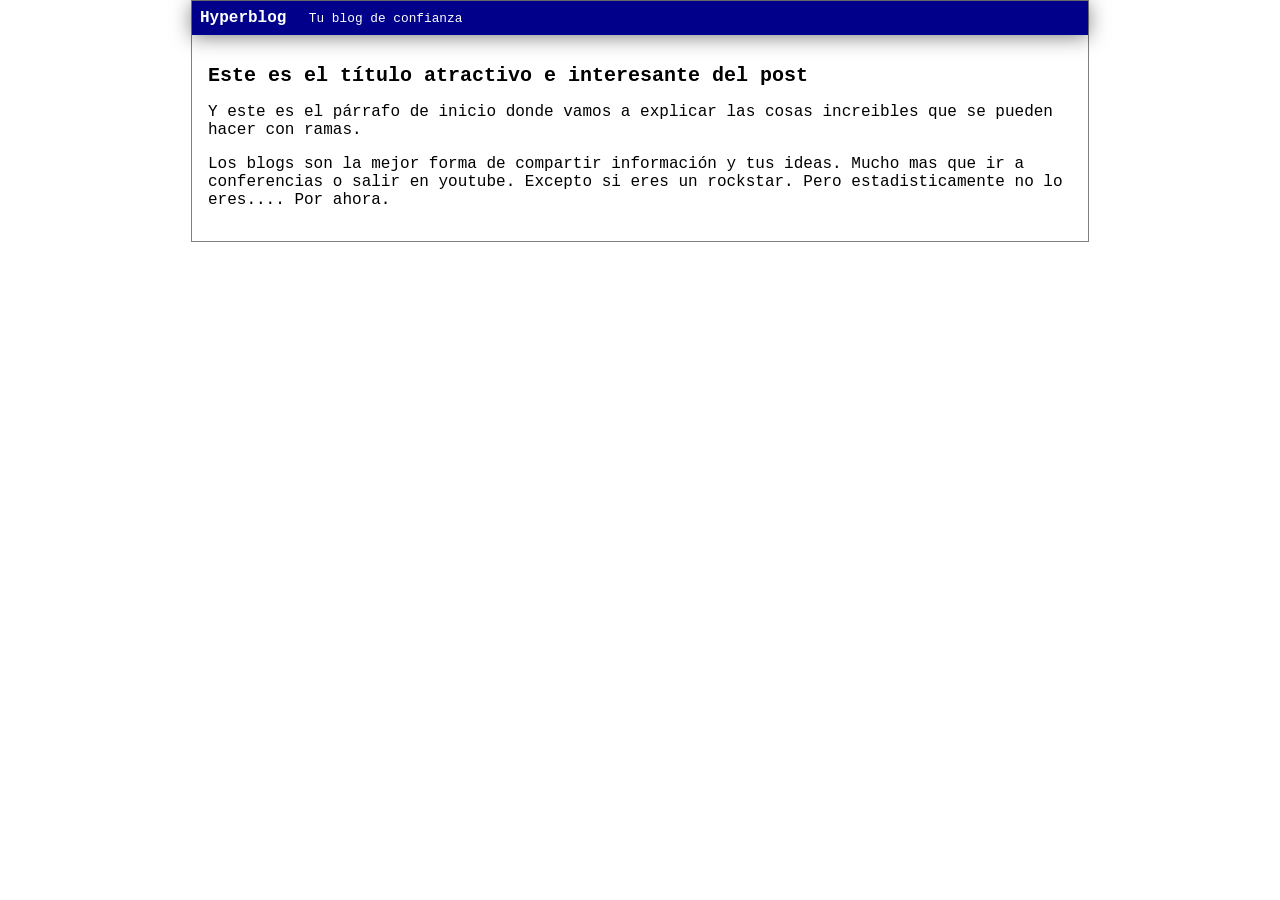
==== blogpost.html @ 1987466d "Merge branch 'develop'" ====
<!DOCTYPE html>
<html lang="es">

<head>
    <meta charset="UTF-8" />
    <meta http-equiv="X-UA-Compatible" content="IE=edge" />
    <meta name="viewport" content="width=device-width, initial-scale=1.0" />
    <link rel="stylesheet" href="css/estilos.css" />
    <title>El título del post</title>
</head>

<body>
    <div id="container">
        <div id="cabecera">
            Hyperblog
            <span id="tagline">Tu blog de confianza</span>
        </div>
        <div id="post">
            <h1>Este es el título atractivo e interesante del post</h1>
            <p>Y este es el párrafo de inicio donde vamos a explicar las cosas increibles que se pueden hacer con ramas.
            </p>
            <p>Los blogs son la mejor forma de compartir información y tus ideas. Mucho mas que ir a conferencias o
                salir en youtube. Excepto si eres un rockstar. Pero estadisticamente no lo eres.... Por ahora.</p>
        </div>
    </div>
</body>

</html>
---- css/estilos.css ----
body{
    color: black;
    text-align: left;
    font-family: 'Courier New', Courier, monospace;
    font-size: 16px;
    margin: 0;
    padding: 0;
}

#cabecera{
    background: darkblue;
    box-shadow: 0px 2px 20px 0px rgba(0, 0, 0, 0.5);
    color: white;
    font-weight: 700;
    margin: 0;
    padding: 0.5em;
}

#cabecera #tagline{
    padding:  0 0 0 1em;
    font-weight: 400;
    font-size: 0.8em;
}


#container{
    width: 70%;
    padding: 0;
    text-align: left;
    border: 1px solid gray;
    margin: 0 auto;
}

#container h1{
    font-size: 20px;
}

#post{
    padding: 1em;
}
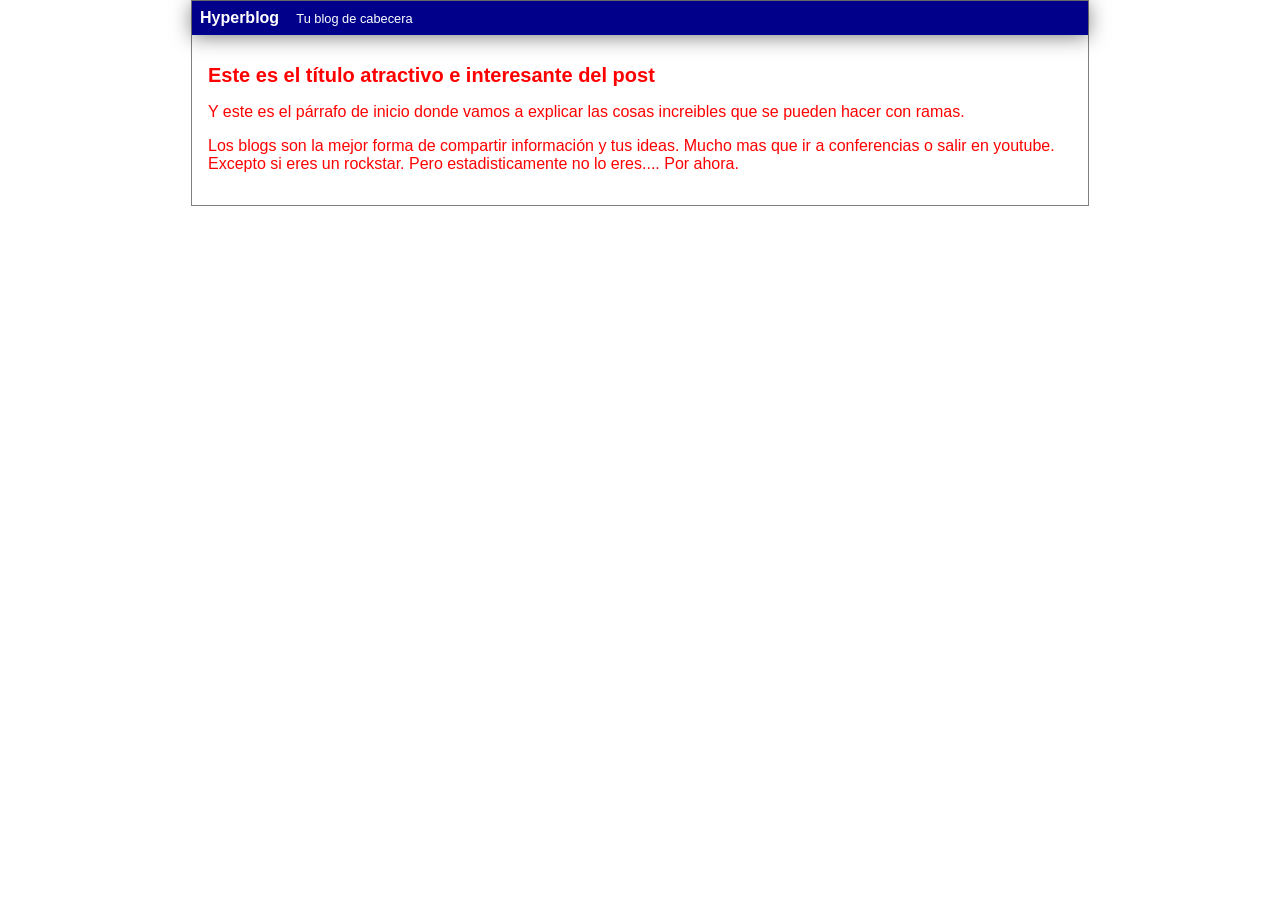
==== commit c7be0009: "Modifique la cabecera y el color del texto" ====
--- a/blogpost.html
+++ b/blogpost.html
@@ -13,7 +13,7 @@
     <div id="container">
         <div id="cabecera">
             Hyperblog
-            <span id="tagline">Tu blog de confianza</span>
+            <span id="tagline">Tu blog de cabecera</span>
         </div>
         <div id="post">
             <h1>Este es el título atractivo e interesante del post</h1>
--- a/css/estilos.css
+++ b/css/estilos.css
@@ -1,7 +1,7 @@
 body{
-    color: black;
+    color: red;
     text-align: left;
-    font-family: 'Courier New', Courier, monospace;
+    font-family:Verdana, Geneva, Tahoma, sans-serif;
     font-size: 16px;
     margin: 0;
     padding: 0;
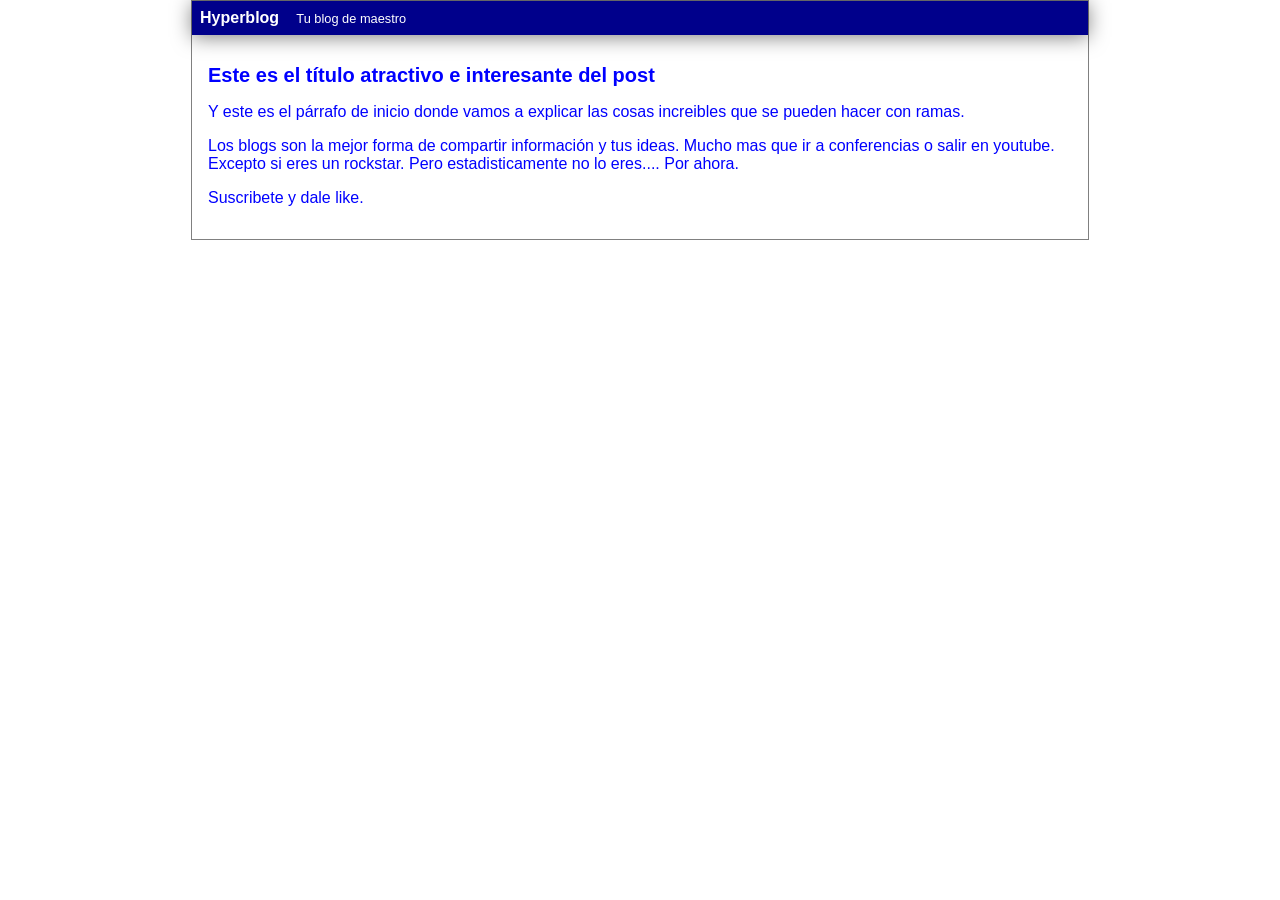
==== commit ce04926d: "Agregue suscripcion, cambie la cabecera maestra y puse todo azul.o" ====
--- a/blogpost.html
+++ b/blogpost.html
@@ -13,7 +13,7 @@
     <div id="container">
         <div id="cabecera">
             Hyperblog
-            <span id="tagline">Tu blog de cabecera</span>
+            <span id="tagline">Tu blog de maestro</span>
         </div>
         <div id="post">
             <h1>Este es el título atractivo e interesante del post</h1>
@@ -21,6 +21,7 @@
             </p>
             <p>Los blogs son la mejor forma de compartir información y tus ideas. Mucho mas que ir a conferencias o
                 salir en youtube. Excepto si eres un rockstar. Pero estadisticamente no lo eres.... Por ahora.</p>
+                <p>Suscribete y dale like.</p>
         </div>
     </div>
 </body>
--- a/css/estilos.css
+++ b/css/estilos.css
@@ -1,5 +1,5 @@
 body{
-    color: red;
+    color: blue;
     text-align: left;
     font-family:Verdana, Geneva, Tahoma, sans-serif;
     font-size: 16px;
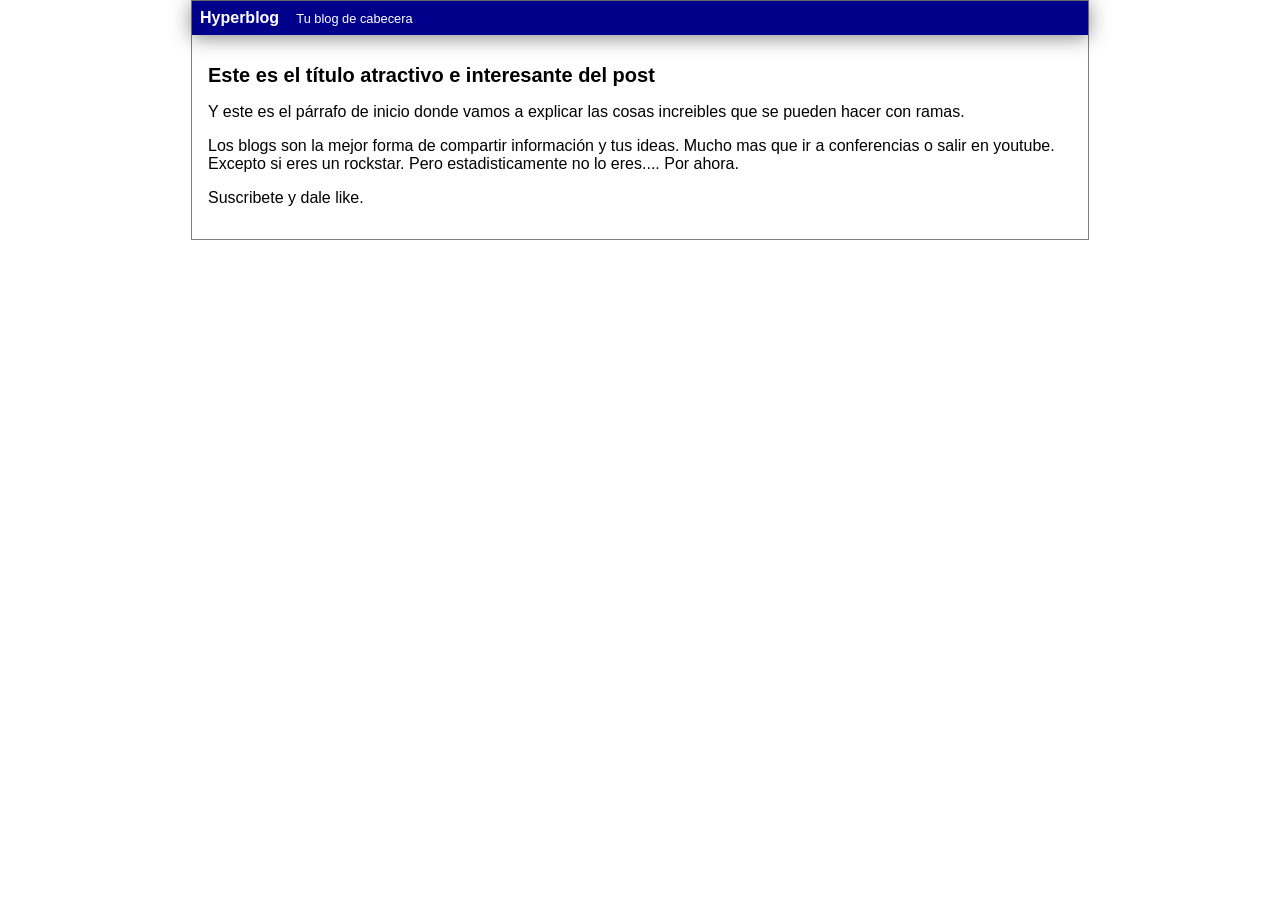
==== commit b6706fdd: "Solucione el conflicto de las ramas al fusionar." ====
--- a/blogpost.html
+++ b/blogpost.html
@@ -13,7 +13,7 @@
     <div id="container">
         <div id="cabecera">
             Hyperblog
-            <span id="tagline">Tu blog de maestro</span>
+            <span id="tagline">Tu blog de cabecera</span>
         </div>
         <div id="post">
             <h1>Este es el título atractivo e interesante del post</h1>
--- a/css/estilos.css
+++ b/css/estilos.css
@@ -1,5 +1,6 @@
 body{
-    color: blue;
+
+    color: black;
     text-align: left;
     font-family:Verdana, Geneva, Tahoma, sans-serif;
     font-size: 16px;
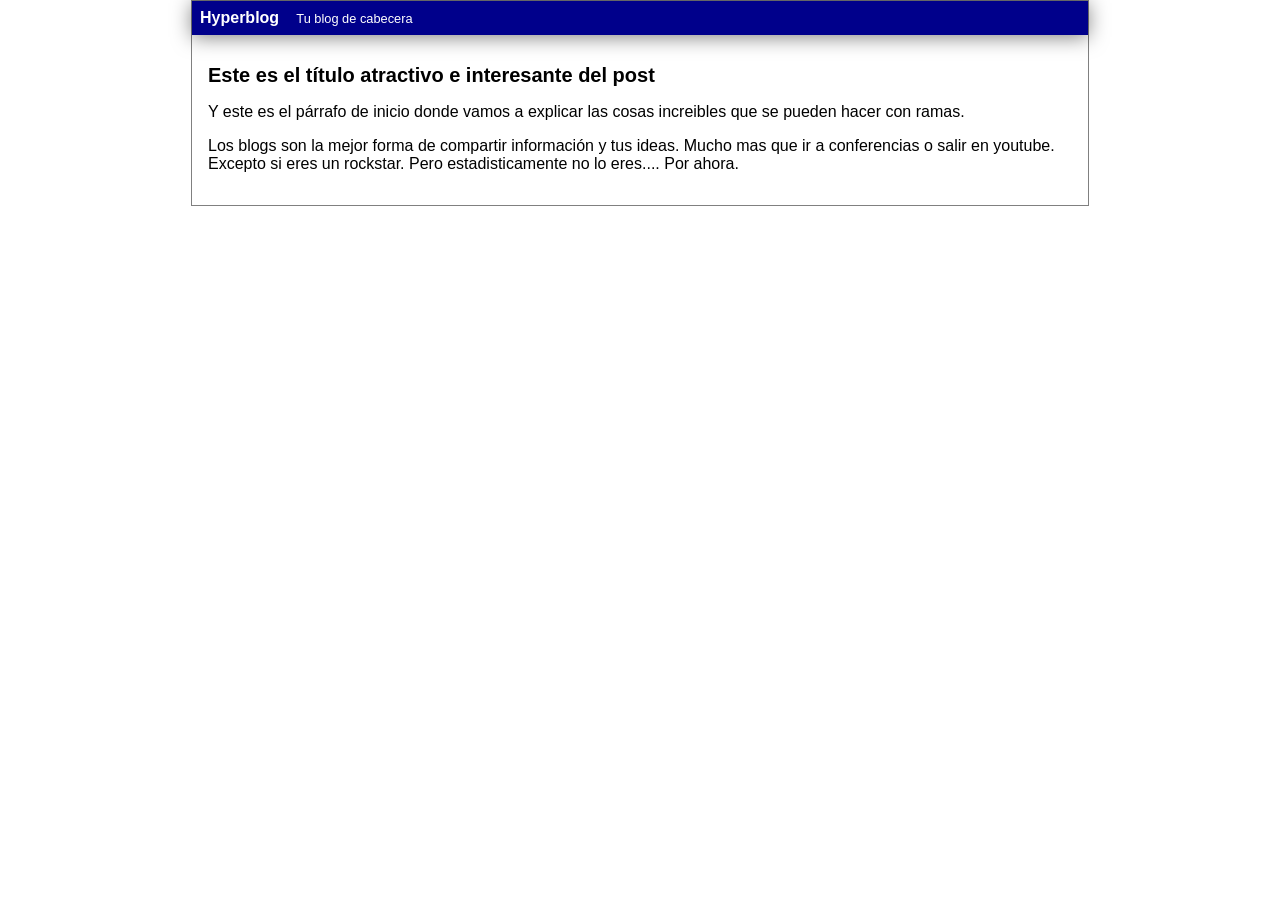
==== commit 7ee1ae39: "Se corrige el título del post" ====
--- a/blogpost.html
+++ b/blogpost.html
@@ -6,7 +6,7 @@
     <meta http-equiv="X-UA-Compatible" content="IE=edge" />
     <meta name="viewport" content="width=device-width, initial-scale=1.0" />
     <link rel="stylesheet" href="css/estilos.css" />
-    <title>El título del post</title>
+    <title>El Título del Post</title>
 </head>
 
 <body>
@@ -21,7 +21,6 @@
             </p>
             <p>Los blogs son la mejor forma de compartir información y tus ideas. Mucho mas que ir a conferencias o
                 salir en youtube. Excepto si eres un rockstar. Pero estadisticamente no lo eres.... Por ahora.</p>
-                <p>Suscribete y dale like.</p>
         </div>
     </div>
 </body>
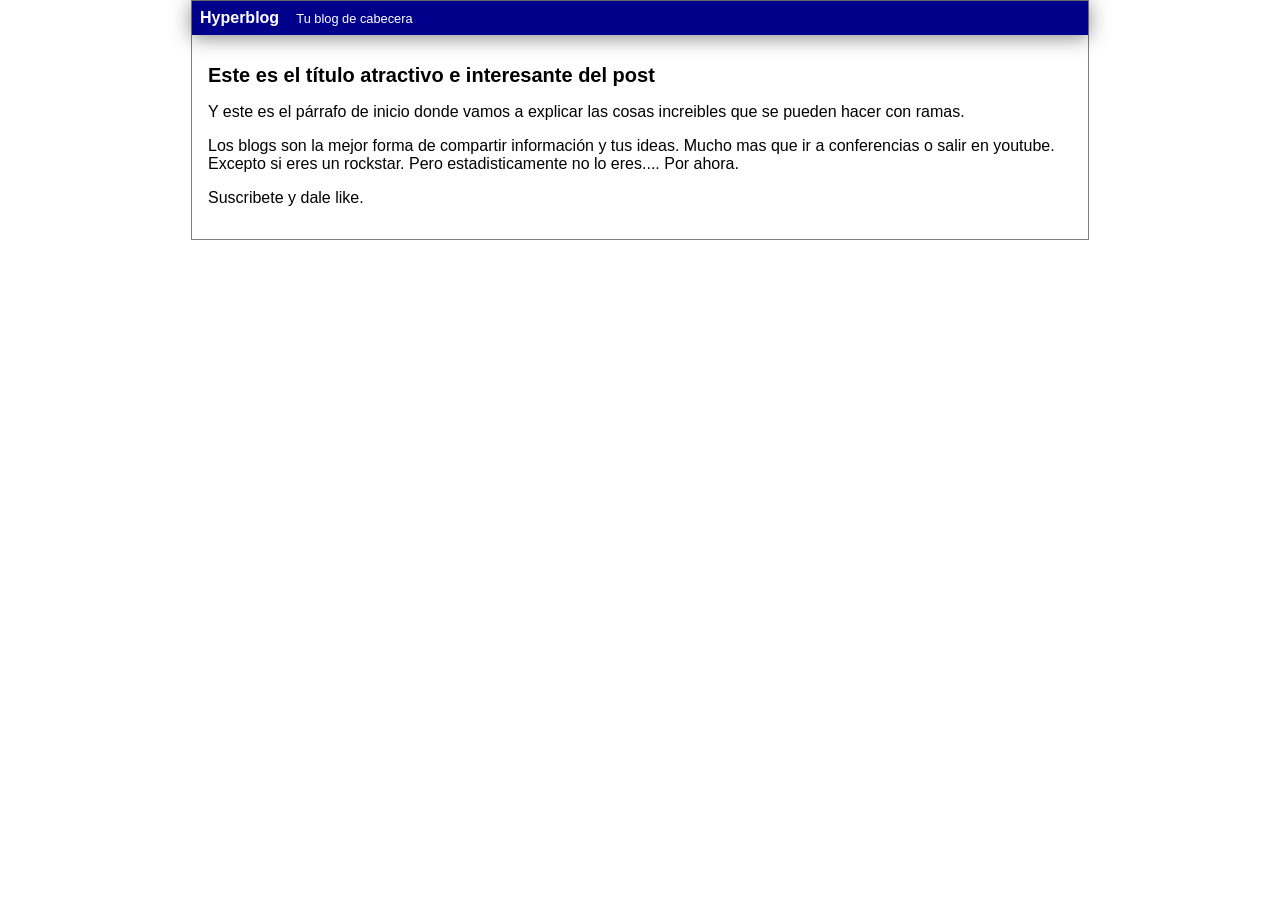
==== commit 26aa2c00: "Merge branch 'develop'" ====
--- a/blogpost.html
+++ b/blogpost.html
@@ -21,6 +21,7 @@
             </p>
             <p>Los blogs son la mejor forma de compartir información y tus ideas. Mucho mas que ir a conferencias o
                 salir en youtube. Excepto si eres un rockstar. Pero estadisticamente no lo eres.... Por ahora.</p>
+                <p>Suscribete y dale like.</p>
         </div>
     </div>
 </body>
